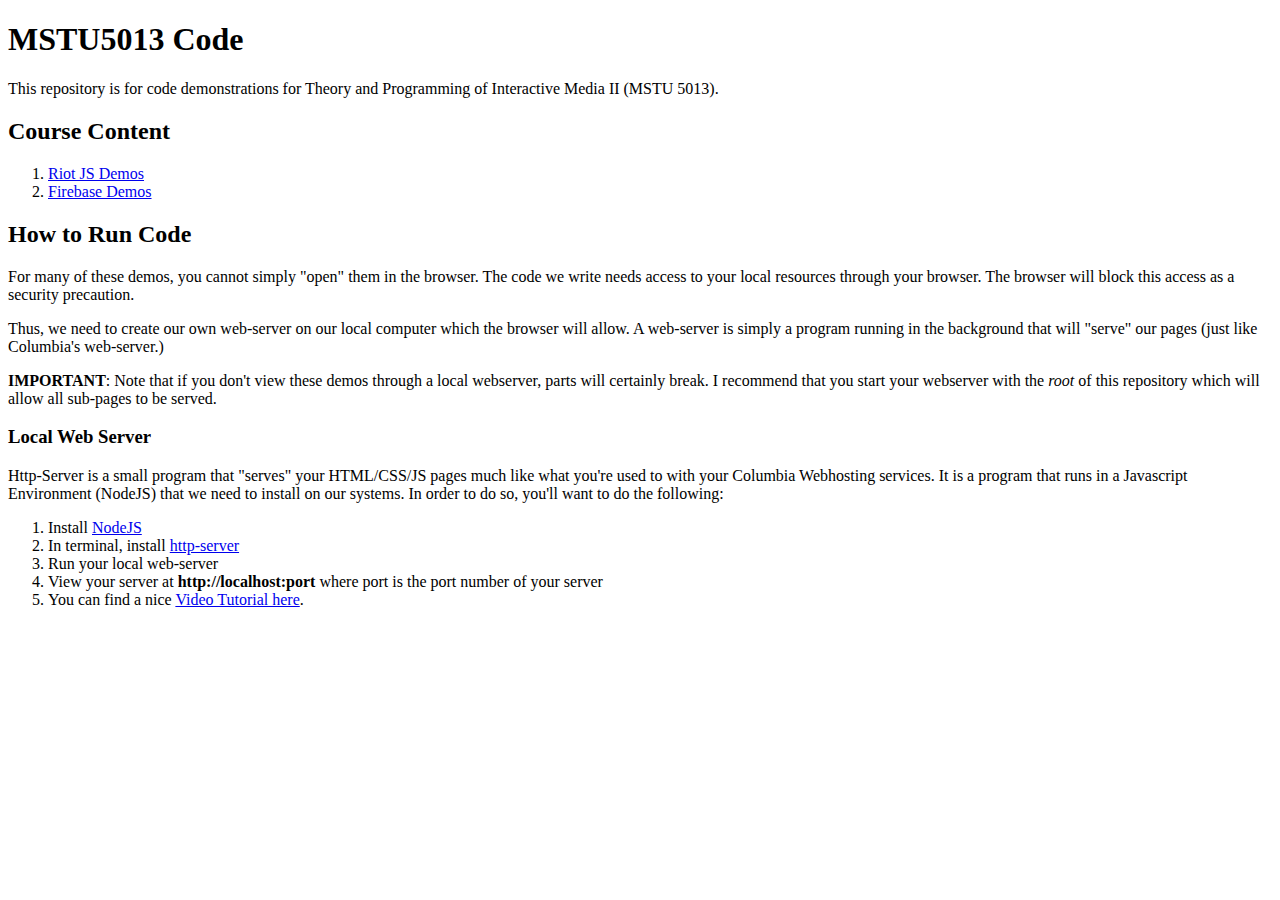
==== index.html @ d40a0b4f "Title changed to HAHAHA" ====
<!DOCTYPE html>
<html lang="en">
<head>
	<meta charset="UTF-8">
	<link rel="stylesheet" href="styles.css">
	<title>HAHAHAHA</title>
</head>
<body>
	<h1>MSTU5013 Code</h1>
	<p>This repository is for code demonstrations for Theory and Programming of Interactive Media II (MSTU 5013).</p>

	<h2>Course Content</h2>
	<ol>
		<li><a href="RiotJS">Riot JS Demos</a></li>
		<li><a href="Firebase">Firebase Demos</a></li>
	</ol>

	<h2>How to Run Code</h2>
	<p>For many of these demos, you cannot simply "open" them in the browser. The code we write needs access to your local resources through your browser. The browser will block this access as a security precaution.</p>
	<p>Thus, we need to create our own web-server on our local computer which the browser will allow. A web-server is simply a program running in the background that will "serve" our pages (just like Columbia's web-server.)</p>
	<p><strong>IMPORTANT</strong>: Note that if you don't view these demos through a local webserver, parts will certainly break. I recommend that you start your webserver with the <em>root</em> of this repository which will allow all sub-pages to be served.</p>

	<h3>Local Web Server</h3>
	<p>Http-Server is a small program that "serves" your HTML/CSS/JS pages much like what you're used to with your Columbia Webhosting services. It is a program that runs in a Javascript Environment (NodeJS) that we need to install on our systems. In order to do so, you'll want to do the following:</p>

	<ol>
		<li>Install <a href="https://nodejs.org/en/">NodeJS</a></li>
		<li>In terminal, install <a href="https://www.npmjs.com/package/http-server">http-server</a></li>
		<li>Run your <a href=""></a>local web-server</li>
		<li>View your server at <strong>http://localhost:port</strong> where port is the port number of your server</li>
		<li>You can find a nice <a href="https://www.youtube.com/watch?v=vnPemSnnJYY">Video Tutorial here</a>.</li>
	</ol>

</body>
</html>
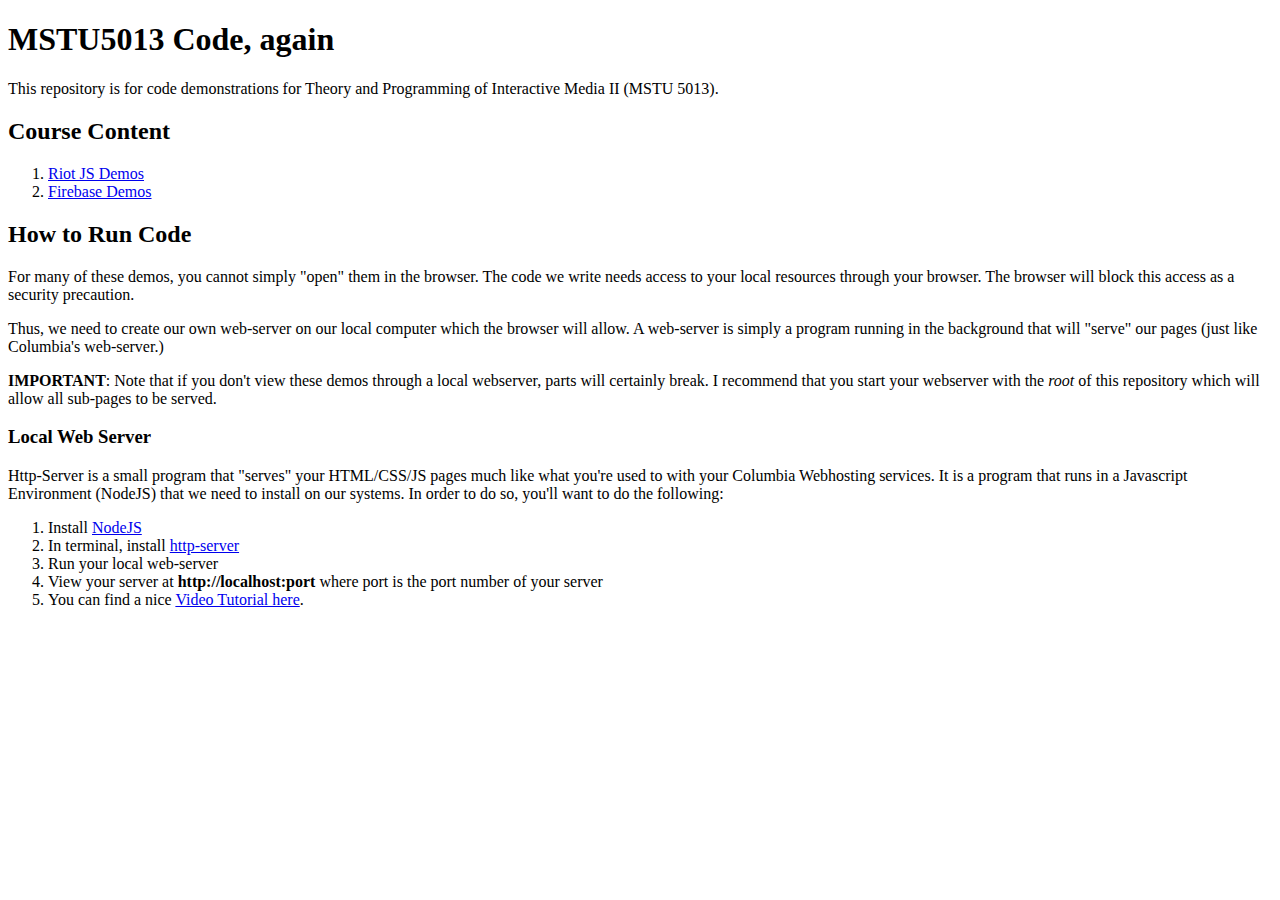
==== commit 4a4c3cb5: "hi add "again"" ====
--- a/index.html
+++ b/index.html
@@ -6,7 +6,7 @@
 	<title>HAHAHAHA</title>
 </head>
 <body>
-	<h1>MSTU5013 Code</h1>
+	<h1>MSTU5013 Code, again</h1>
 	<p>This repository is for code demonstrations for Theory and Programming of Interactive Media II (MSTU 5013).</p>
 
 	<h2>Course Content</h2>
